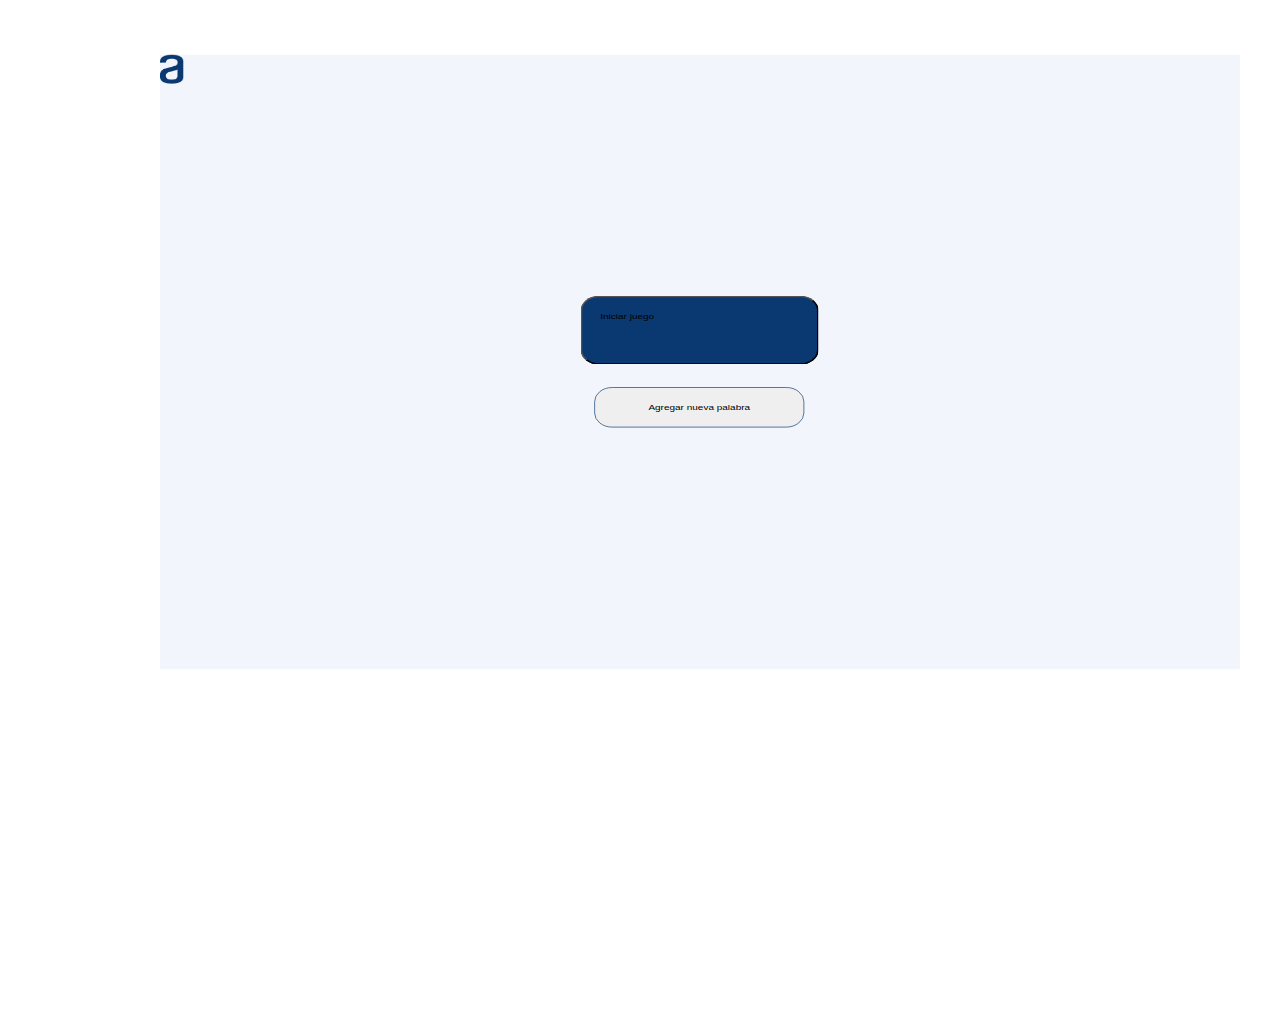
==== index.html @ 4562f9b3 "primer commit" ====
<!DOCTYPE html>
<html lang="es">
<head>
    <meta charset="UTF-8">
    <meta http-equiv="X-UA-Compatible" content="IE=edge">
    <meta name="viewport" content="width=device-width, initial-scale=1.0">
    <link rel="stylesheet" href="style.css">
    <link rel="stylesheet" href="reset.css">
    <title>juego_ahorcado</title>
</head>

<body>
    <div id="caja">
        <div class="imagen">
            <img class="logoAlura" src="imagenes/LogoAlura.png" alt="Logo Alura iniciando con la letra A">
        </div>
        <div class="botones">
            <input class="botonIniciar" type="submit" value="Iniciar juego">
            <input class="agregarPalabra" type="submit" value="Agregar nueva palabra">
            <button class="botonIniciar" onclick="window.location.href='palabra.html'">Iniciar juego</button>
        </div>
    </div>
        
    <script src="script.js"></script>
</body>
</html>
---- style.css ----
body{
    transform: scale(0.75,0.60);
}

#caja{
    position: relative;
    width: 1440px;
    height: 1024px;
    background: #F3F5FC;
    margin-top: -150px;
    padding: 0px;
}

/* .botones{
    display: flex;
    flex-direction: row;
    align-items: flex-start;
    padding: 0px;
    gap: 24px;
    position: absolute;
    width: 680px;
    height: 67px;
    left: 240px;
    top: 885px;
} */

.botonIniciar{
    display: flex;
    flex-direction: row;
    align-items: flex-start;
    padding: 24px;
    gap: 8px;
    position: absolute;
    width: 317px;
    height: 114px;
    left: 561px;
    top: 402px;

    /* Dark blue/dark-blue-300 */
    
    background: #0A3871;
    border-radius: 24px;
}

.agregarPalabra{
    box-sizing: border-box;

/* Auto layout */

    display: flex;
    flex-direction: row;
    align-items: flex-start;
    padding: 24px;
    gap: 8px;

    position: absolute;
    width: 280px;
    height: 67px;
    left: 579px;
    top: 554px;

    /* Dark blue/dark-blue-300 */

    border: 1px solid #0A3871;
    border-radius: 24px;
}
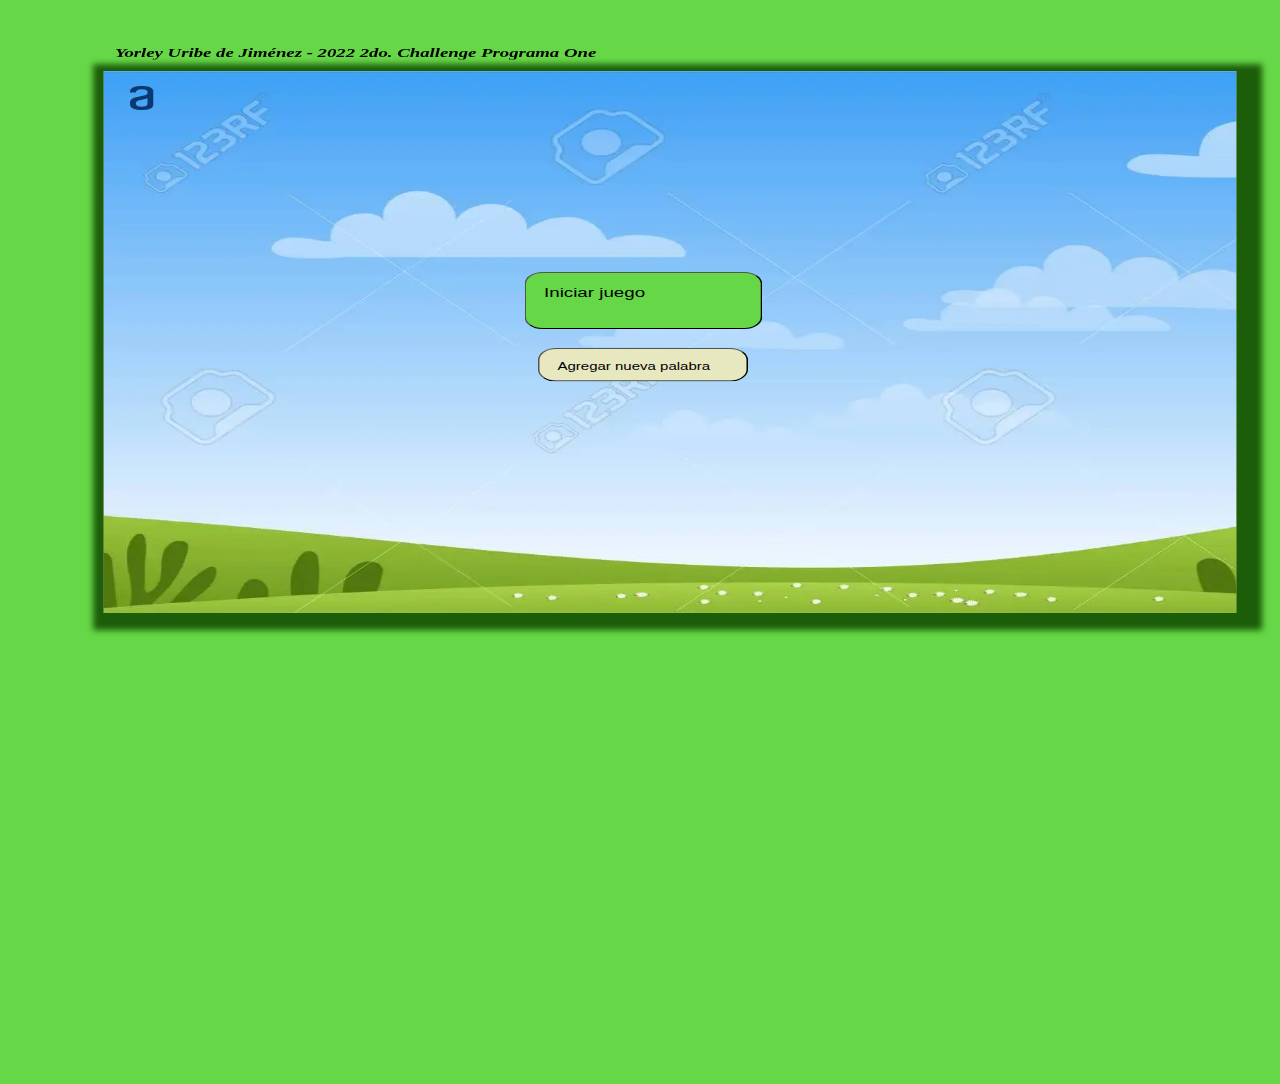
==== commit 7de7dd9d: "modificando orden de los index" ====
--- a/index.html
+++ b/index.html
@@ -4,7 +4,7 @@
     <meta charset="UTF-8">
     <meta http-equiv="X-UA-Compatible" content="IE=edge">
     <meta name="viewport" content="width=device-width, initial-scale=1.0">
-    <link rel="stylesheet" href="style.css">
+    <link rel="stylesheet" href="style1.css">
     <link rel="stylesheet" href="reset.css">
     <title>juego_ahorcado</title>
 </head>
@@ -15,12 +15,16 @@
             <img class="logoAlura" src="imagenes/LogoAlura.png" alt="Logo Alura iniciando con la letra A">
         </div>
         <div class="botones">
-            <input class="botonIniciar" type="submit" value="Iniciar juego">
-            <input class="agregarPalabra" type="submit" value="Agregar nueva palabra">
-            <button class="botonIniciar" onclick="window.location.href='palabra.html'">Iniciar juego</button>
+            <!-- <input class="botonIniciar" type="submit" value="Iniciar juego" id="iniciar-juego"> -->
+            <button class="agregarPalabra" onclick="window.location.href='index1.html'">Agregar nueva palabra</button>
+            <button class="botonIniciar" onclick="window.location.href='index2.html'">Iniciar juego</button>
         </div>
-    </div>
+     </div>
+
+     <footer>
+        <p class="copyright">Yorley Uribe de Jiménez - 2022  2do. Challenge Programa One</p> 
+    </footer>
         
-    <script src="script.js"></script>
+    <script src="script3.js"></script>
 </body>
 </html>--- a/style1.css
+++ b/style1.css
@@ -0,0 +1,138 @@
+body{
+    transform: scale(0.75,0.50);
+    background: #66d747;
+}
+
+#caja{
+    position: relative;
+    width: 1440px;
+    height: 1024px;
+    background: #e7e7c0;
+    margin-top: -200px;
+    margin-left: -75px;
+    padding: 30px 35px;
+    box-shadow: 10px 10px 10px 25px #1c5d0a;
+    background-image: url(imagenes/imagenfondoJuegoahorcado.jpg);
+    background-repeat: no-repeat;
+    background-size: cover;
+}
+
+/* .botones{
+    display: flex;
+    flex-direction: row;
+    align-items: flex-start;
+    padding: 0px;
+    gap: 24px;
+    position: absolute;
+    width: 680px;
+    height: 67px;
+    left: 240px;
+    top: 885px;
+} */
+
+.botonIniciar{
+    display: flex;
+    flex-direction: row;
+    align-items: flex-start;
+    padding: 24px;
+    gap: 8px;
+    position: absolute;
+    width: 317px;
+    height: 114px;
+    left: 561px;
+    top: 402px;
+    font-size: 25px;
+    
+
+    /* Dark blue/dark-blue-300 */
+    
+    background: #66d747;
+    border-radius: 24px;
+}
+
+.agregarPalabra{
+    box-sizing: border-box;
+
+/* Auto layout */
+
+    display: flex;
+    flex-direction: row;
+    align-items: flex-start;
+    padding: 24px;
+    gap: 8px;
+
+    position: absolute;
+    width: 280px;
+    height: 67px;
+    left: 579px;
+    top: 554px;
+    font-size: 20px;
+
+    /* Dark blue/dark-blue-300 */
+
+    /* border: 1px solid #0A3871; */
+    border-radius: 24px;
+    background: #e7e7c0;
+}
+
+footer{
+    top: -50px;
+    position: absolute;
+    left: -60px; 
+}
+
+.copyright{
+    font-size: 25px;
+    font-style: italic;
+    font-weight: bold;
+}
+
+@media screen and (max-width:480px) {
+    body{
+        /* background: green; */
+    }
+
+    #caja{
+        position: relative;
+        width: 375px;
+        height: 667px;
+        margin-top: -100px;
+        margin-left: -33px;
+        padding: 30px 35px;
+
+    }
+
+    .botonIniciar{
+        display: flex;
+        flex-direction: row;
+        align-items: flex-start;
+        padding: 24px;
+        gap: 8px;
+        position: absolute;
+        width: 317px;
+        height: 114px;
+        left: 80px;
+        top: 402px;
+        font-size: 25px;
+        background: #59e736;
+        border-radius: 24px;
+    }
+
+    .agregarPalabra{
+        box-sizing: border-box;
+        display: flex;
+        flex-direction: row;
+        align-items: flex-start;
+        padding: 24px;
+        gap: 8px;
+        position: absolute;
+        width: 280px;
+        height: 67px;
+        left: 100px;
+        top: 554px;
+        font-size: 20px;
+        /* border: 1px solid #0A3871; */
+        border-radius: 24px;
+        background: #59e736
+    }
+}
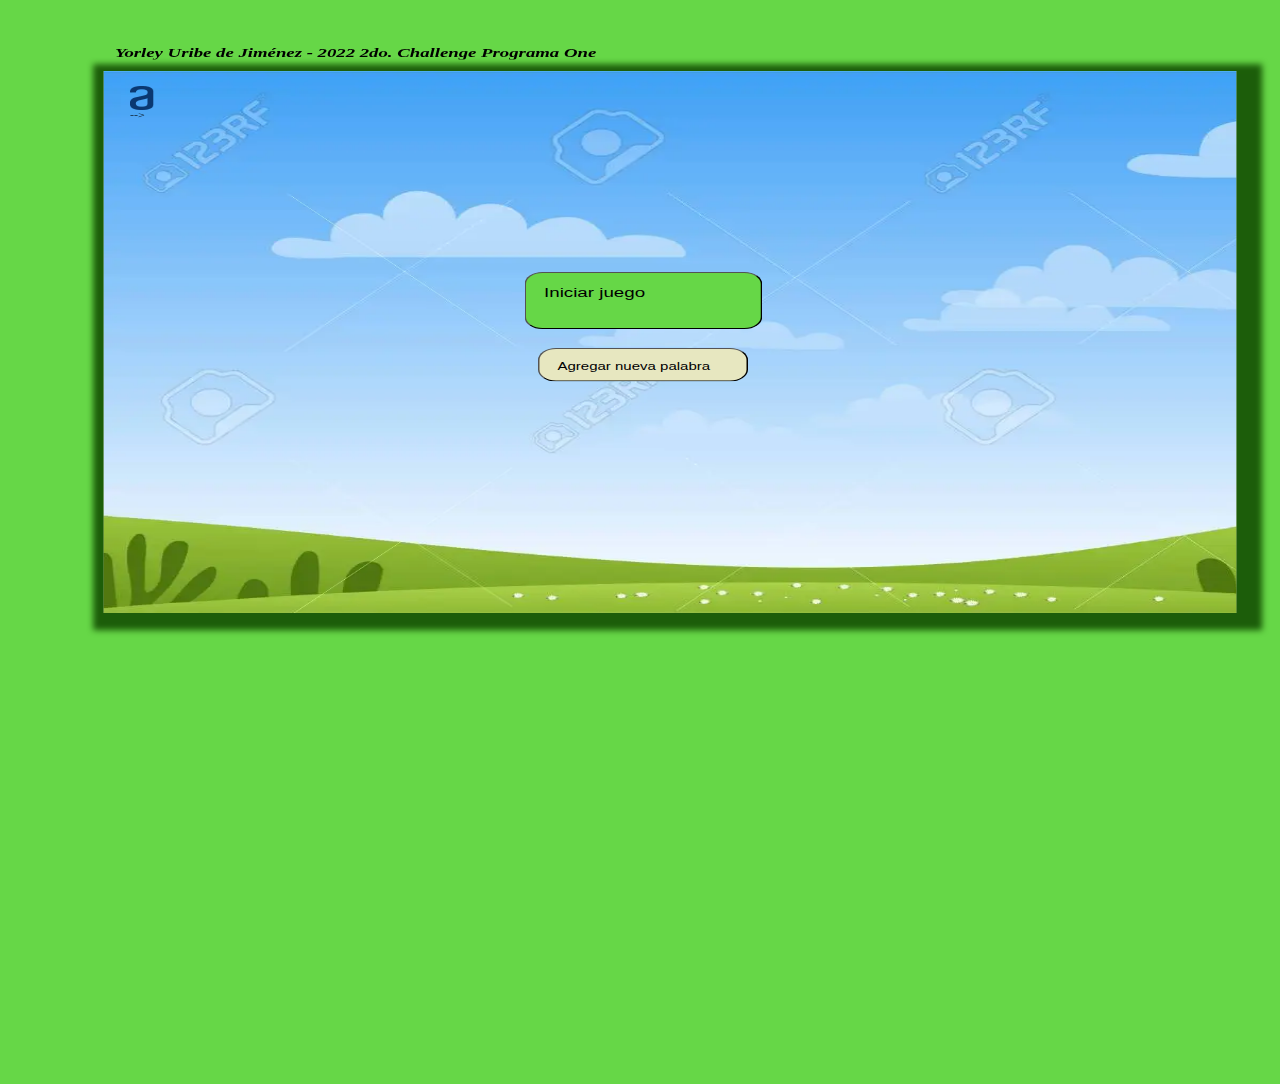
==== commit 953bf6fe: "index333" ====
--- a/index.html
+++ b/index.html
@@ -15,7 +15,7 @@
             <img class="logoAlura" src="imagenes/LogoAlura.png" alt="Logo Alura iniciando con la letra A">
         </div>
         <div class="botones">
-            <!-- <input class="botonIniciar" type="submit" value="Iniciar juego" id="iniciar-juego"> -->
+            <!-- <input class="botonIniciar1" type="subimt" value="Iniciar juego" id="iniciar-juego"> --> -->
             <button class="agregarPalabra" onclick="window.location.href='index1.html'">Agregar nueva palabra</button>
             <button class="botonIniciar" onclick="window.location.href='index2.html'">Iniciar juego</button>
         </div>
